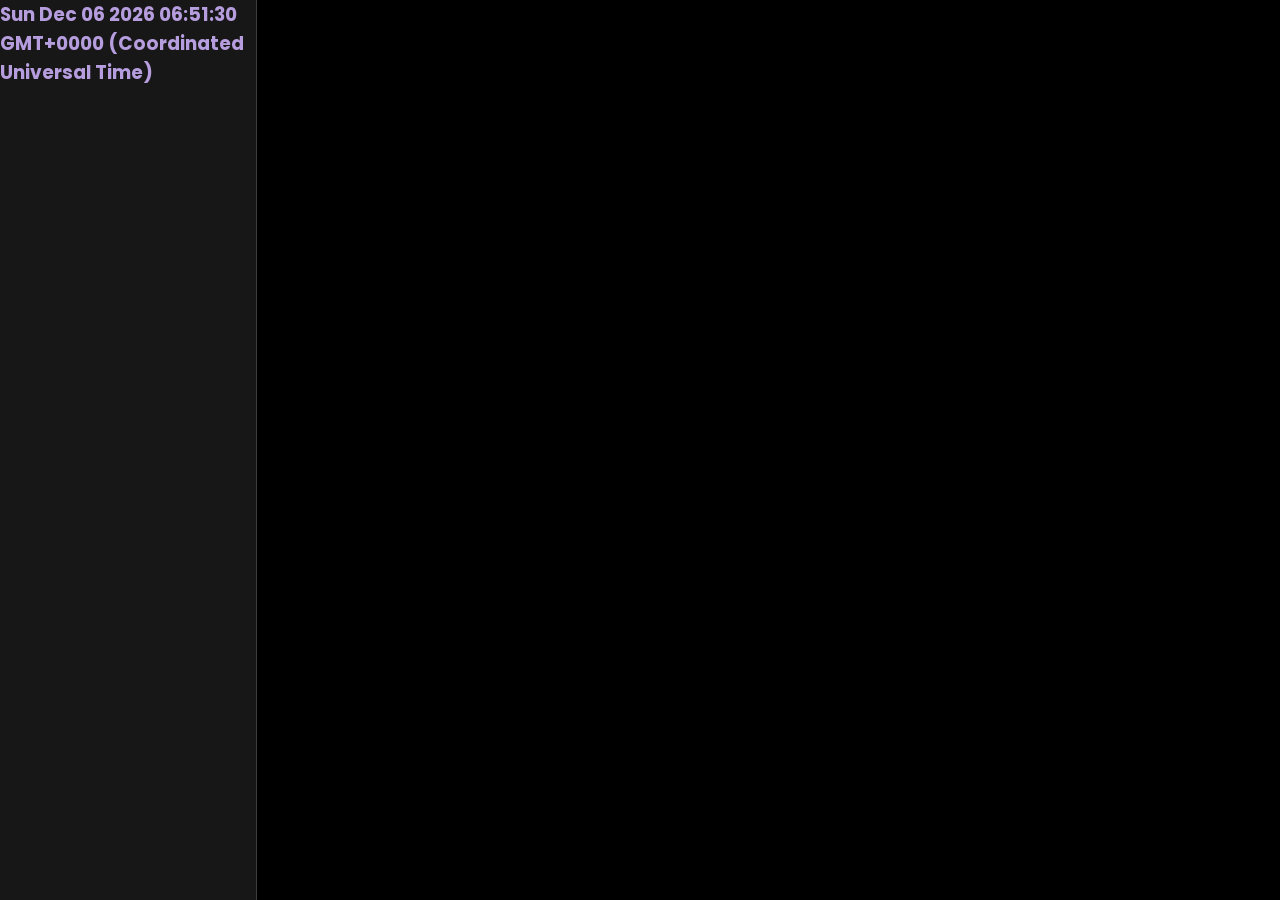
==== ui/index.html @ 7524464e "started creating its UI" ====
<!DOCTYPE html>
<html lang="en">
  <head>
    <meta charset="UTF-8" />
    <meta name="viewport" content="width=device-width, initial-scale=1.0" />

    <title>baymax</title>
    <link rel="preconnect" href="https://fonts.googleapis.com" />
    <link rel="preconnect" href="https://fonts.gstatic.com" crossorigin />
    <link
      href="https://fonts.googleapis.com/css2?family=Poppins:wght@300&display=swap"
      rel="stylesheet"
    />
    <link rel="stylesheet" href="/ui/style.css" />
  </head>
  <body>
    <aside class="statsbar">
      <h3 id="date_time"></h3>
    </aside>
    <script src="/ui/scripts.js"></script>
  </body>
</html>
---- ui/style.css ----
*{
    margin: 0;
    padding: 0;
    overflow-x: hidden;
}

body{
    background: #000000ff;
    font-family: 'Poppins', sans-serif;
}

.statsbar{
    position: fixed;
    width: 20vw;
    height: 100vh;
    background: #171717ff;
    border-right: 1px solid #3d3d3dff;
}
.statsbar h3{
    color: rgb(182, 157, 222);
}
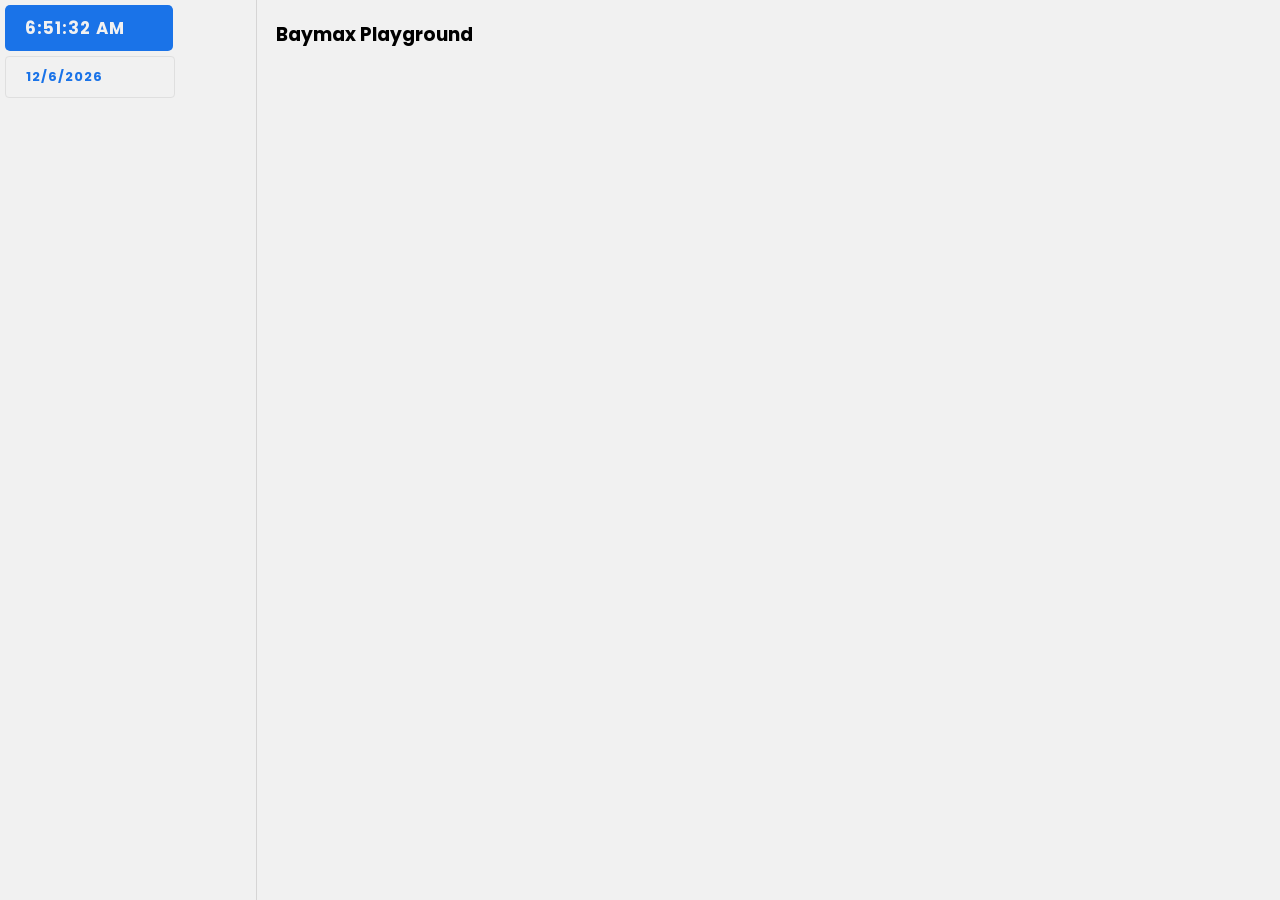
==== commit 44d35bc7: "commit" ====
--- a/ui/index.html
+++ b/ui/index.html
@@ -3,20 +3,27 @@
   <head>
     <meta charset="UTF-8" />
     <meta name="viewport" content="width=device-width, initial-scale=1.0" />
-
-    <title>baymax</title>
     <link rel="preconnect" href="https://fonts.googleapis.com" />
     <link rel="preconnect" href="https://fonts.gstatic.com" crossorigin />
+
     <link
       href="https://fonts.googleapis.com/css2?family=Poppins:wght@300&display=swap"
       rel="stylesheet"
     />
+
     <link rel="stylesheet" href="/ui/style.css" />
+    <title>baymax</title>
   </head>
+
   <body>
     <aside class="statsbar">
-      <h3 id="date_time"></h3>
+      <h3 id="time"></h3>
+      <h3 id="date"></h3>
     </aside>
+
+    <section class="main-section">
+       <h3 id="title">Baymax Playground</h3>
+    </section>
     <script src="/ui/scripts.js"></script>
   </body>
 </html>
--- a/ui/style.css
+++ b/ui/style.css
@@ -5,7 +5,7 @@
 }
 
 body{
-    background: #000000ff;
+    background: #f1f1f1;
     font-family: 'Poppins', sans-serif;
 }
 
@@ -13,9 +13,31 @@
     position: fixed;
     width: 20vw;
     height: 100vh;
-    background: #171717ff;
-    border-right: 1px solid #3d3d3dff;
+    background: #f1f1f1;
+    border-right: 1px solid #d6d5d5;
 }
-.statsbar h3{
-    color: rgb(182, 157, 222);
+
+#time{
+    border: none !important;
+    font-size: 1.05em !important;
+    background:  #1a73e8;
+    color: #f1f1f1 !important;
+}
+#date , #time{
+    font-size: 13px;
+    color: #1a73e8;
+    padding: 10px 20px;
+    margin: 5px 5px auto ;
+    width: 50%;
+    letter-spacing: 1px;
+    border: 1px solid #dfdfdf;
+    border-radius: .3em;
+}
+.main-section{
+    width: auto;
+    height: 100vh;
+    margin-left: 20vw;
+}
+.main-section #title{
+    padding: 20px;
 }
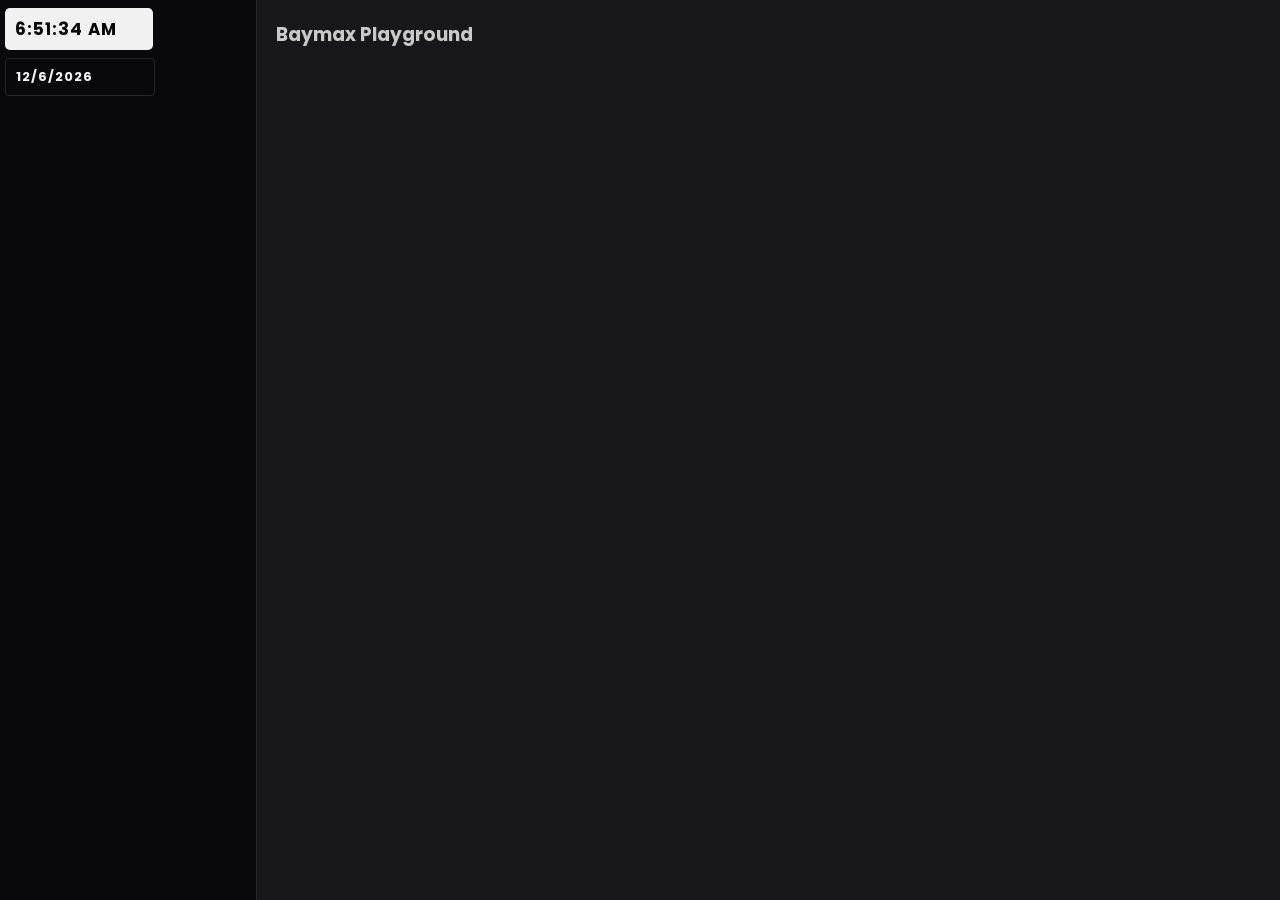
==== commit 665a4143: "commit" ====
--- a/ui/index.html
+++ b/ui/index.html
@@ -22,7 +22,7 @@
     </aside>
 
     <section class="main-section">
-       <h3 id="title">Baymax Playground</h3>
+      <h3 id="title">Baymax Playground</h3>
     </section>
     <script src="/ui/scripts.js"></script>
   </body>
--- a/ui/style.css
+++ b/ui/style.css
@@ -2,42 +2,46 @@
     margin: 0;
     padding: 0;
     overflow-x: hidden;
+    font-family: 'Poppins', sans-serif;
 }
 
 body{
-    background: #f1f1f1;
-    font-family: 'Poppins', sans-serif;
+    background: #18181a;
+    color:rgba(215, 215, 215, 0.929)
 }
 
 .statsbar{
     position: fixed;
     width: 20vw;
     height: 100vh;
-    background: #f1f1f1;
-    border-right: 1px solid #d6d5d5;
+    background: #09090b;
+    border-right: 1px solid rgba(72, 72, 72, 0.5);
 }
 
 #time{
     border: none !important;
     font-size: 1.05em !important;
-    background:  #1a73e8;
-    color: #f1f1f1 !important;
+    background:  #f1f1f1;
+    color: #09090b !important;
 }
+
 #date , #time{
     font-size: 13px;
-    color: #1a73e8;
-    padding: 10px 20px;
-    margin: 5px 5px auto ;
+    color: #f1f1f1;
+    padding: 8px 10px;
+    margin: 8px 5px auto ;
     width: 50%;
     letter-spacing: 1px;
-    border: 1px solid #dfdfdf;
+    border: 1px solid  rgba(72, 72, 72, 0.5);
     border-radius: .3em;
 }
+
 .main-section{
     width: auto;
     height: 100vh;
     margin-left: 20vw;
 }
+
 .main-section #title{
     padding: 20px;
 }
